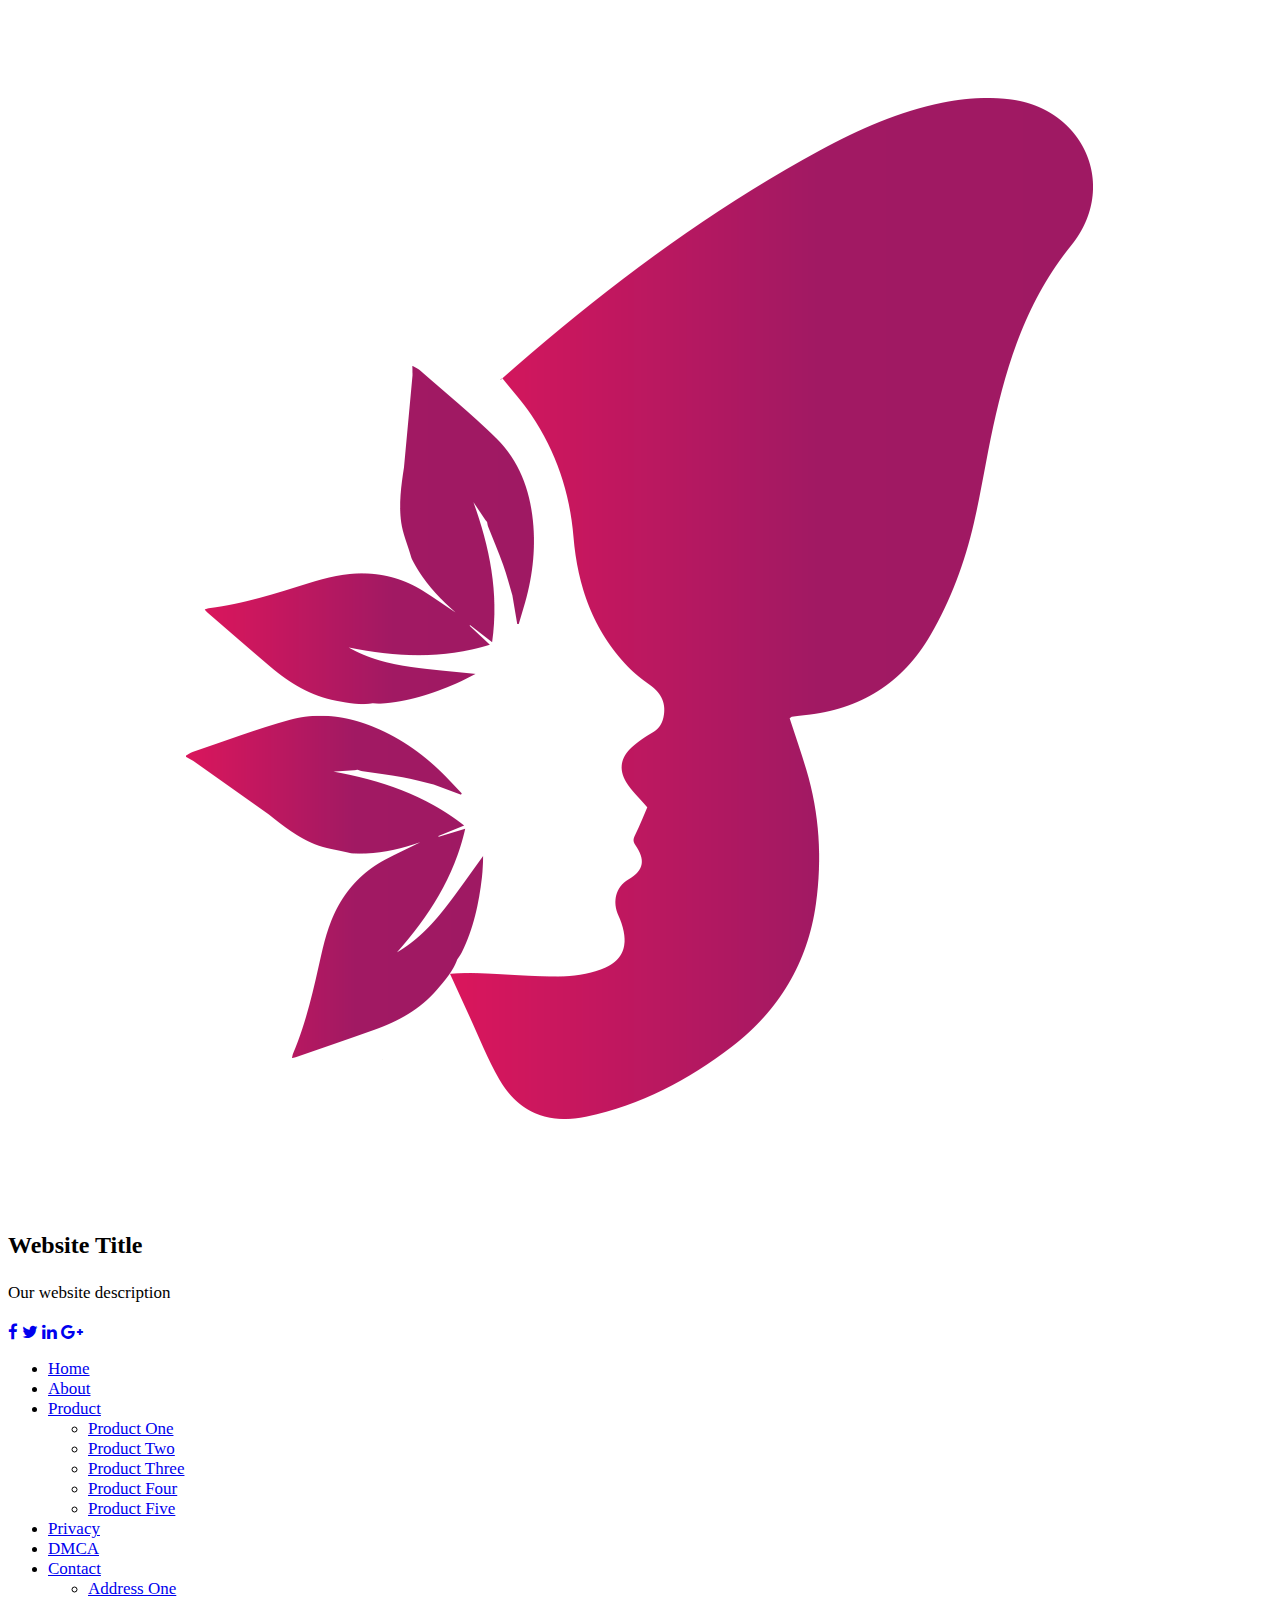
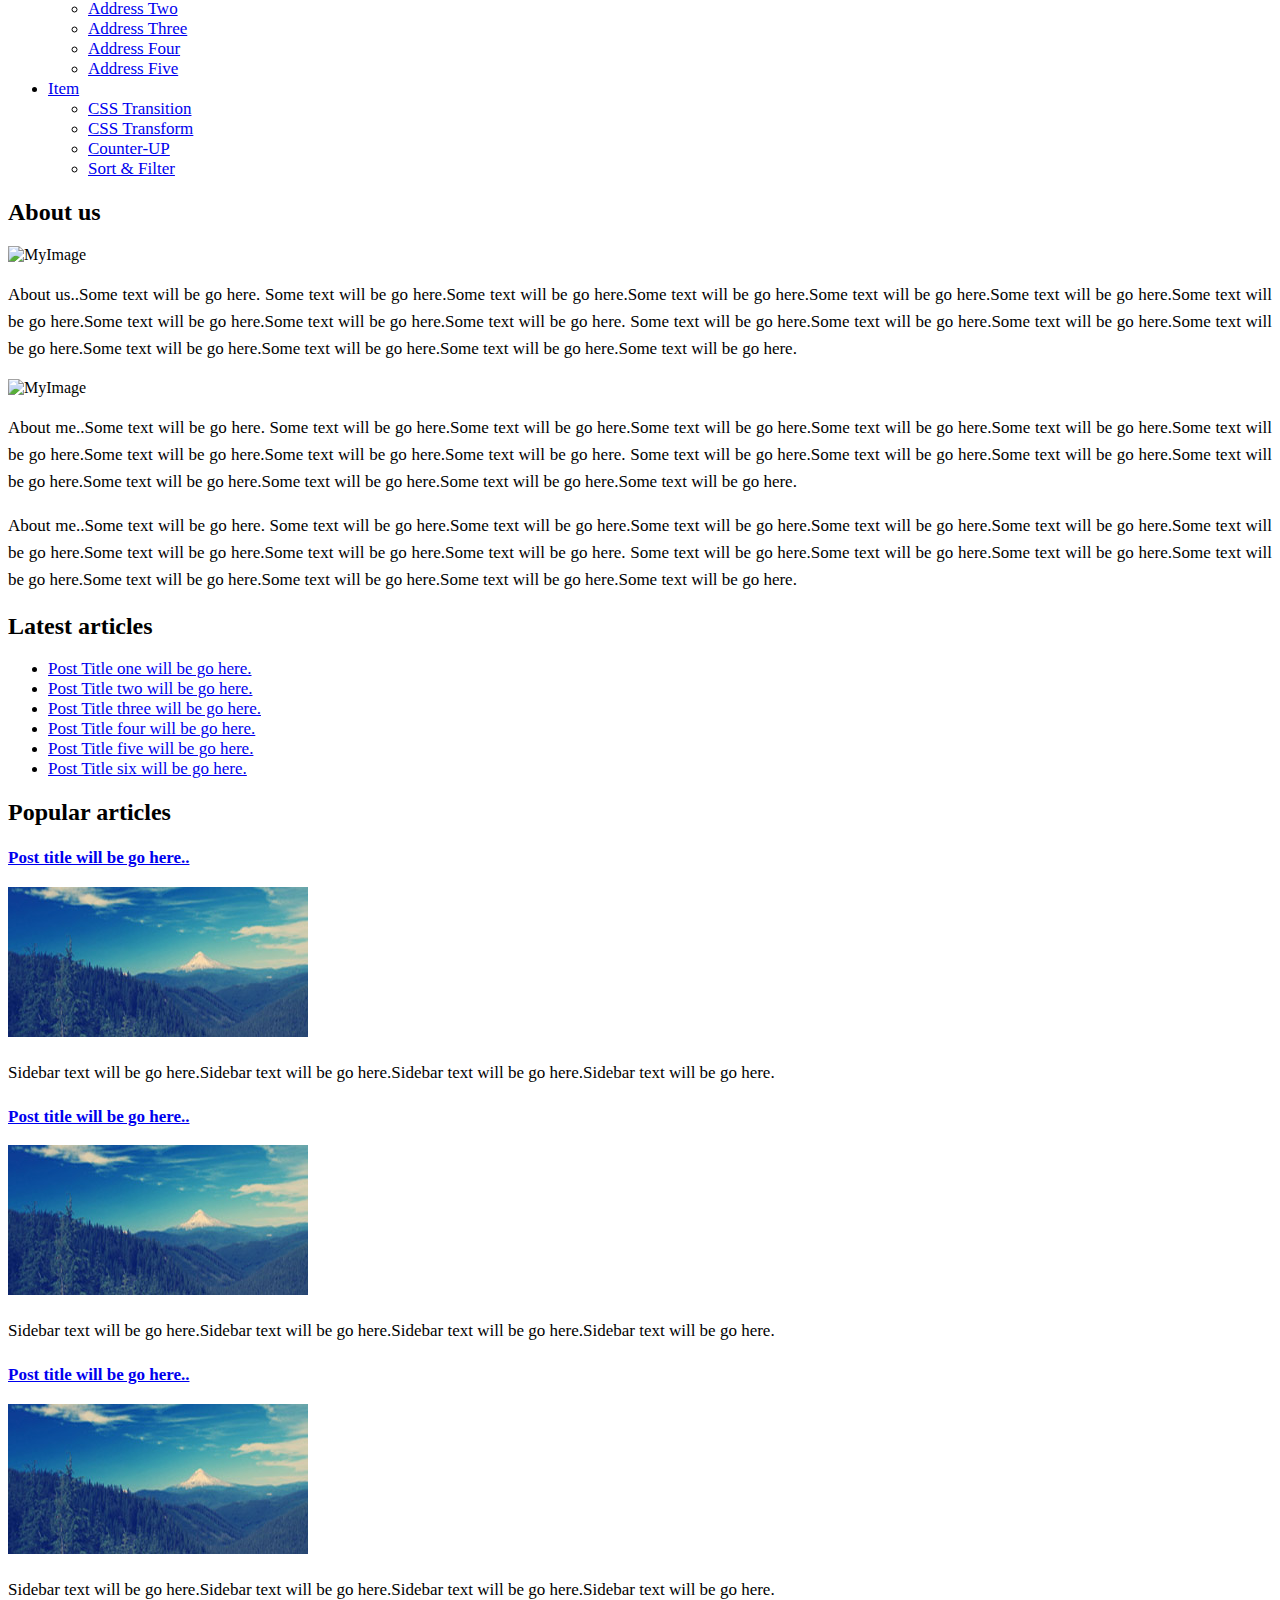
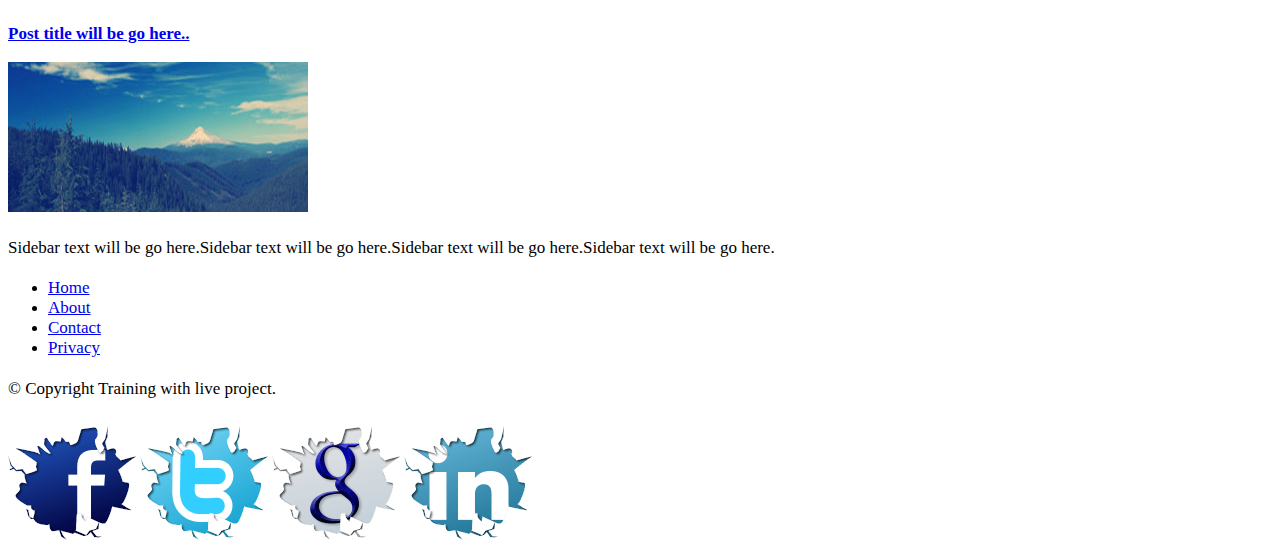
==== about.html @ dfb16402 "Add files via upload" ====
<!DOCTYPE html>
<html>
<head>
	<title>Basic Website</title>
    <link rel="stylesheet" href="font-awesome-4.5.0/css/font-awesome.css">
    <link rel="stylesheet" href="style.css">
</head>

<body>
	<div class="headersection templete clear">
		<div class="logo">
			<img src="images/logo.png" alt="Logo"/>
			<h2>Website Title</h2>
			<p>Our website description</p>
		</div>
		<div class="social">
			<a href="#"><i class="fa fa-facebook"></i></a>
			<a href="#"><i class="fa fa-twitter"></i></a>
			<a href="#"><i class="fa fa-linkedin"></i></a>
			<a target="_blank" href="#"><i class="fa fa-google-plus"></i></a>
		</div>
	</div>
	<div class="navsection templete">
		<ul>
			<li><a href="index.html">Home</a></li>
			<li><a id="active" href="about.html">About</a></li>
			<li><a href="about.html">Product</a>
				<ul>
					<li><a href="#">Product One</a></li>
					<li><a href="#">Product Two</a></li>
					<li><a href="#">Product Three</a></li>
					<li><a href="#">Product Four</a></li>
					<li><a href="#">Product Five</a></li>
				</ul>
			</li>
			
			<li><a href="about.html">Privacy</a></li>
			<li><a href="about.html">DMCA</a></li>
			<li><a href="contact.html">Contact</a>
				<ul>
					<li><a href="#">Address One</a></li>
					<li><a href="#">Address Two</a></li>
					<li><a href="#">Address Three</a></li>
					<li><a href="#">Address Four</a></li>
					<li><a href="#">Address Five</a></li>
				</ul>
			</li>
				<li><a href="item.html">Item</a>
					<ul>
						<li><a href="item.html">CSS Transition</a></li>
						<li><a href="itemTwo.html">CSS Transform</a></li>
						<li><a href="itemThree.html">Counter-UP</a></li>
						<li><a href="itemFour.html">Sort & Filter</a></li>
					</ul>
				</li>
		</ul>
	</div>

	<div class="contentsection contemplete clear">
		<div class="maincontent clear">
			<div class="about">
				<h2>About us</h2>
				<img src="images/about.jpg" alt="MyImage"/>
				<p>About us..Some text will be go here. Some text will be go here.Some text will be go here.Some text will be go here.Some text will be go here.Some text will be go here.Some text will be go here.Some text will be go here.Some text will be go here.Some text will be go here. Some text will be go here.Some text will be go here.Some text will be go here.Some text will be go here.Some text will be go here.Some text will be go here.Some text will be go here.Some text will be go here.</p>
				
				<div class="myimage">
					<img src="images/about.jpg" alt="MyImage"/>
					<div class="overlay"></div>
				</div>
				
				<p>About me..Some text will be go here. Some text will be go here.Some text will be go here.Some text will be go here.Some text will be go here.Some text will be go here.Some text will be go here.Some text will be go here.Some text will be go here.Some text will be go here. Some text will be go here.Some text will be go here.Some text will be go here.Some text will be go here.Some text will be go here.Some text will be go here.Some text will be go here.Some text will be go here.</p>
				
				<p>About me..Some text will be go here. Some text will be go here.Some text will be go here.Some text will be go here.Some text will be go here.Some text will be go here.Some text will be go here.Some text will be go here.Some text will be go here.Some text will be go here. Some text will be go here.Some text will be go here.Some text will be go here.Some text will be go here.Some text will be go here.Some text will be go here.Some text will be go here.Some text will be go here.</p>
	</div>

		</div>
		<div class="sidebar clear">
			<div class="samesidebar clear">
				<h2>Latest articles</h2>
					<ul>
						<li><a href="#">Post Title one will be go here.</a></li>
						<li><a href="#">Post Title two will be go here.</a></li>
						<li><a href="#">Post Title three will be go here.</a></li>
						<li><a href="#">Post Title four will be go here.</a></li>
						<li><a href="#">Post Title five will be go here.</a></li>
						<li><a href="#">Post Title six will be go here.</a></li>
						
					</ul>
			</div>
			
			<div class="samesidebar clear">
				<h2>Popular articles</h2>
					<div class="popular clear">
						<h3><a href="#">Post title will be go here..</a></h3>
						<a href="#"><img src="images/post1.jpg" alt="post image"/></a>
						<p>Sidebar text will be go here.Sidebar text will be go here.Sidebar text will be go here.Sidebar text will be go here.</p>	
					</div>
					
					<div class="popular clear">
						<h3><a href="#">Post title will be go here..</a></h3>
						<a href="#"><img src="images/post1.jpg" alt="post image"/></a>
						<p>Sidebar text will be go here.Sidebar text will be go here.Sidebar text will be go here.Sidebar text will be go here.</p>	
					</div>
					
					<div class="popular clear">
						<h3><a href="#">Post title will be go here..</a></h3>
						<a href="#"><img src="images/post1.jpg" alt="post image"/></a>
						<p>Sidebar text will be go here.Sidebar text will be go here.Sidebar text will be go here.Sidebar text will be go here.</p>	
					</div>
					
					<div class="popular clear">
						<h3><a href="#">Post title will be go here..</a></h3>
						<a href="#"><img src="images/post1.jpg" alt="post image"/></a>
						<p>Sidebar text will be go here.Sidebar text will be go here.Sidebar text will be go here.Sidebar text will be go here.</p>	
					</div>
				
			</div>
			
		</div>
	</div>

	<div class="footersection templete clear">
	  <div class="footermenu clear">
		<ul>
			<li><a href="#">Home</a></li>
			<li><a href="#">About</a></li>
			<li><a href="#">Contact</a></li>
			<li><a href="#">Privacy</a></li>
		</ul>
	  </div>
	  <p>&copy; Copyright Training with live project.</p>
	</div>
	<div class="fixedicon clear">
		<a href="http://www.facebook.com"><img src="images/fb.png" alt="Facebook"/></a>
		<a href="http://www.twitter.com"><img src="images/tw.png" alt="Twitter"/></a>
		<a href="http://www.google.com"><img src="images/gl.png" alt="GooglePlus"/></a>
		<a href="http://www.linkedin.com"><img src="images/in.png" alt="LinkedIn"/></a>
	</div>
</body>
</html>
---- style.css ----
p {
  font-size: 17px;
  line-height: 27px;
  text-align: justify;
}

a {
  font-size: 17px;
}

body {
  background-image: url(/images/bg-image-2.jpg);
  background-repeat: no-repeat;
  background-attachment: fixed;
  ;
}

.slider-height {
  height: 350px;
}

.navbar {
  background-image: linear-gradient(200deg, #6800e0f6, rgb(127, 32, 229))
}

#main-area {
  width: 900px;
}

#sidebar {
  width: 380px;
}

.latest-articl a {
  display: block;
  line-height: 30px;
  text-decoration: none;
  color: rgb(70, 57, 51);
  border-bottom: 1px dashed;
}

#footer {
  height: 120px;
  margin-bottom: 20px;
  padding-top: 20px;
  background-color: rgba(255, 248, 220, 0.9);
}

#footer ul li {
  display: inline-block;
}

#footer ul li a {
  text-align: center;
  text-decoration: none;
  color: white;
  margin: 3px;
  background-color: tomato;
  padding: 5px 20px;
  font-weight: bold;
  border-radius: 5px;
}

#main-area {
  background-color: rgba(245, 247, 234, 0.808);
}

#sidebar {
  background-color: rgba(255, 240, 245, 0.872);
}
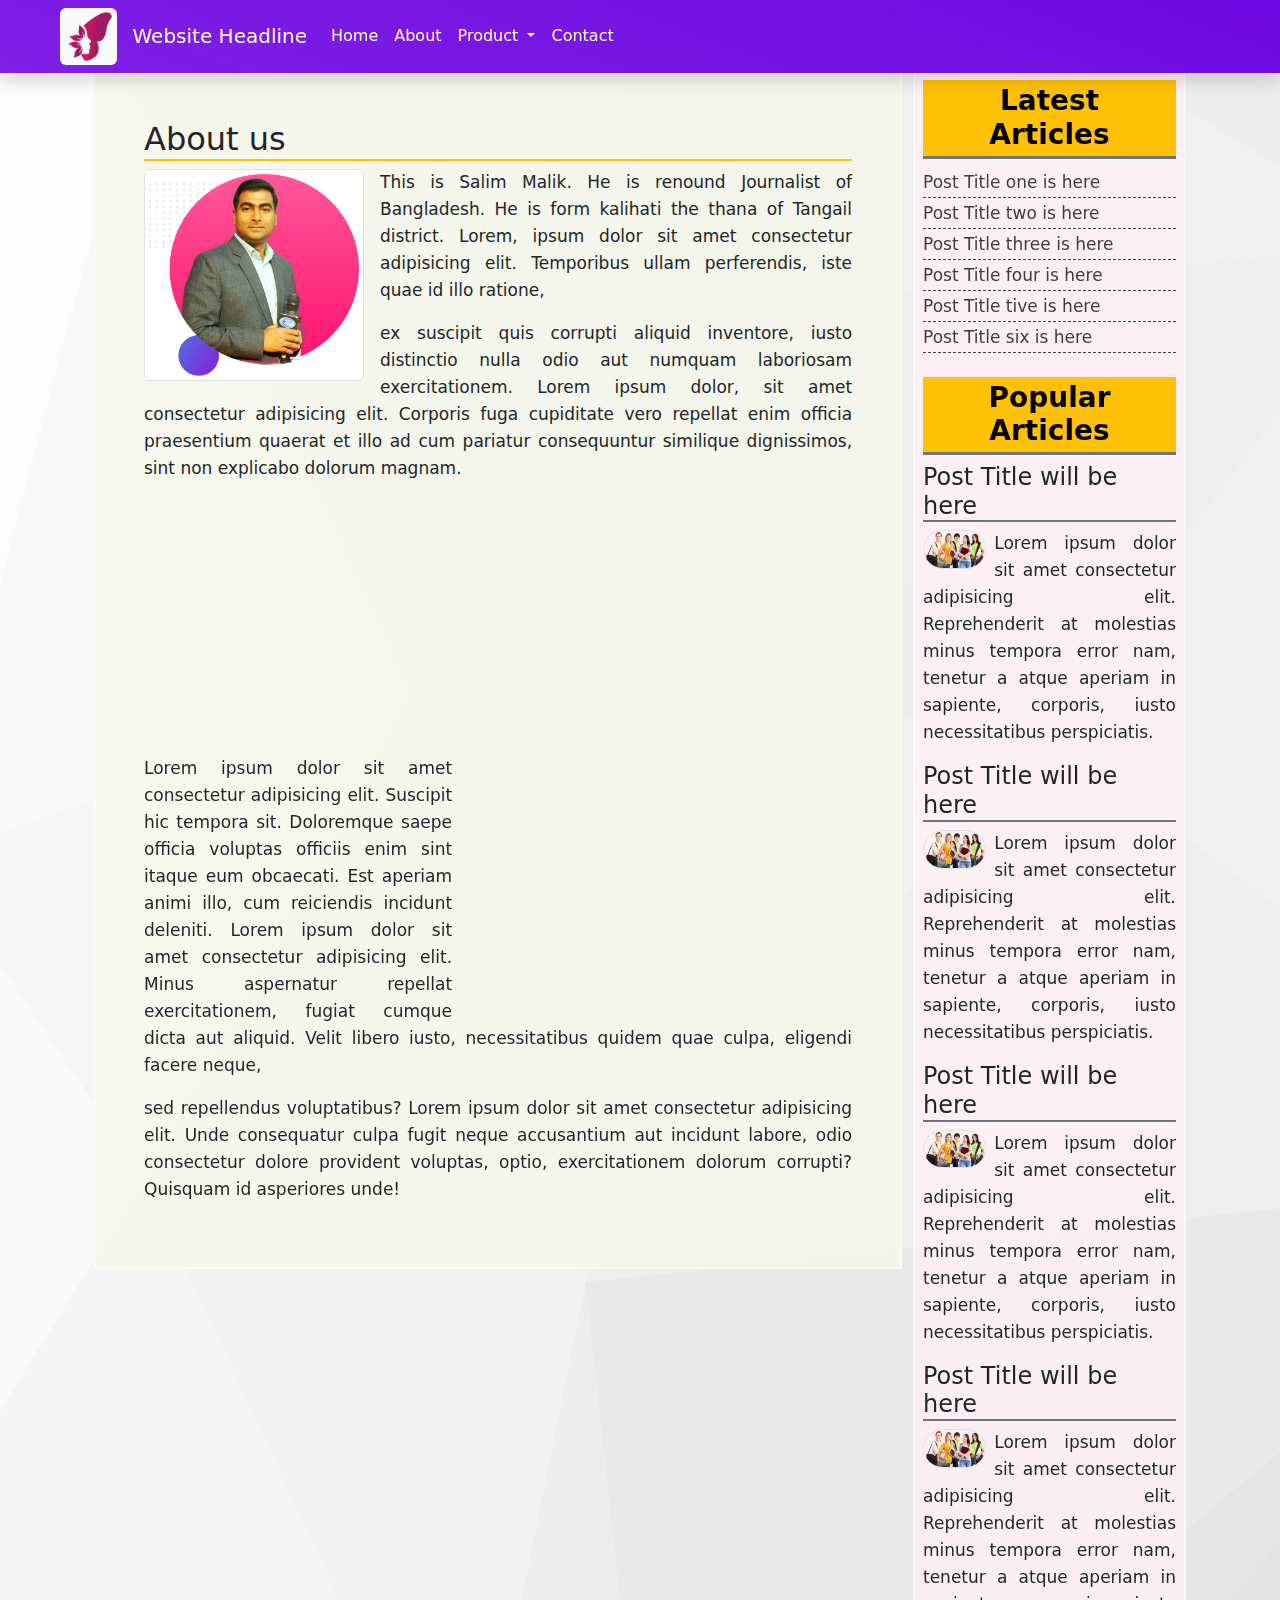
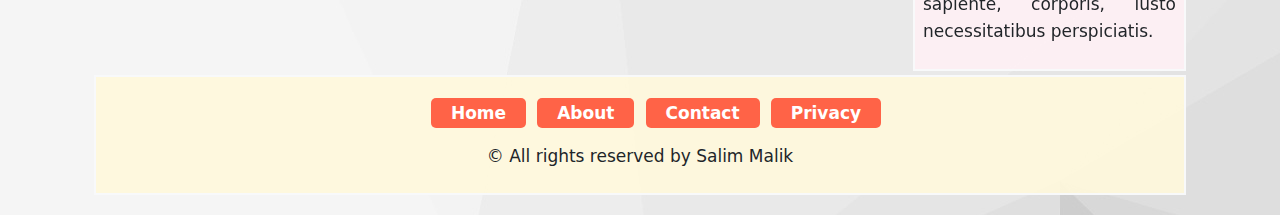
==== commit 42d28571: "Update about.html" ====
--- a/about.html
+++ b/about.html
@@ -1,140 +1,173 @@
 <!DOCTYPE html>
-<html>
+<html lang="en">
+
 <head>
-	<title>Basic Website</title>
-    <link rel="stylesheet" href="font-awesome-4.5.0/css/font-awesome.css">
-    <link rel="stylesheet" href="style.css">
+	<meta charset="UTF-8">
+	<script src="https://cdn.jsdelivr.net/npm/bootstrap@5.2.0-beta1/dist/js/bootstrap.bundle.min.js"></script>
+	<link rel="stylesheet" href="https://cdn.jsdelivr.net/npm/bootstrap@5.2.0-beta1/dist/css/bootstrap.min.css">
+	<link rel="stylesheet" href="style.css">
+	<title>The About Page</title>
 </head>
+</header>
 
 <body>
-	<div class="headersection templete clear">
-		<div class="logo">
-			<img src="images/logo.png" alt="Logo"/>
-			<h2>Website Title</h2>
-			<p>Our website description</p>
+	<!----===============Menu bar====================-->
+	<nav class="navbar navbar-expand-lg mb-1 fixed-top shadow">
+		<div class="container-fluid">
+			<img class="img-fluid me-3 ms-5 bg-light rounded" src="/images/logo.png" style="width: 4.5%">
+			<a class="navbar-brand text-white" href="#">Website Headline</a>
+			<button class=" navbar-toggler" type="button" data-bs-toggle="collapse" data-bs-target="#navbarNavDropdown"
+				aria-controls="navbarNavDropdown" aria-expanded="false" aria-label="Toggle navigation">
+				<span class="navbar-toggler-icon"></span>
+			</button>
+			<div class="collapse navbar-collapse" id="navbarNavDropdown">
+				<ul class="navbar-nav">
+					<li class="nav-item">
+						<a class="nav-link active text-white font-weight-bold" aria-current="page"
+							href="index.html">Home</a>
+					</li>
+					<li class="nav-item">
+						<a class="nav-link active text-white" href="#">About</a>
+					</li>
+					<li class="nav-item dropdown">
+						<a class="nav-link dropdown-toggle active text-white" href="#" id="navbarDropdownMenuLink"
+							role="button" data-bs-toggle="dropdown" aria-expanded="false">
+							Product
+						</a>
+						<ul class="dropdown-menu" aria-labelledby="navbarDropdownMenuLink">
+							<li><a class="dropdown-item" href="#">Action</a></li>
+							<li><a class="dropdown-item" href="#">Another action</a></li>
+							<li><a class="dropdown-item" href="#">Something else here</a></li>
+						</ul>
+					</li>
+					<li class="nav-item">
+						<a class="nav-link active text-white" href="#">Contact</a>
+					</li>
+				</ul>
+			</div>
 		</div>
-		<div class="social">
-			<a href="#"><i class="fa fa-facebook"></i></a>
-			<a href="#"><i class="fa fa-twitter"></i></a>
-			<a href="#"><i class="fa fa-linkedin"></i></a>
-			<a target="_blank" href="#"><i class="fa fa-google-plus"></i></a>
+	</nav>
+
+	<div class="container" style="margin-top: 5.5%;">
+
+		<!----===============Content Section=============-->
+		<div class="container">
+			<main>
+				<div id="main-area" class=" float-start p-5 border border-2 border-light">
+					<section>
+						<h2 class="border-bottom border-2 border-warning">About us</h2>
+						<p>
+							<img style="width: 220px" class="float-start me-3 rounded img-thumbnail"
+								src="/images/Salim-bg.png" alt="">
+							This is Salim Malik. He is renound Journalist of Bangladesh. He is form kalihati the thana
+							of
+							Tangail district.
+							Lorem, ipsum dolor sit amet consectetur adipisicing elit. Temporibus ullam perferendis, iste
+							quae id illo
+							ratione, </p>
+						<p>ex suscipit quis corrupti aliquid inventore, iusto distinctio nulla odio aut
+							numquam laboriosam
+							exercitationem.
+							Lorem ipsum dolor, sit amet consectetur adipisicing elit. Corporis fuga cupiditate vero
+							repellat enim officia
+							praesentium quaerat et illo ad cum pariatur consequuntur similique dignissimos, sint non
+							explicabo dolorum
+							magnam.
+						</p>
+						<iframe width="400" height="250" src="https://www.youtube.com/embed/Z5Gttth9hAs"
+							title="সরকারের ১৪তম বাজেটের খুঁটিনাটি বিশ্লেষণ | Budget 2022-23 | Rtv Exclusive News" frameborder="0"
+							allow="accelerometer; autoplay; clipboard-write; encrypted-media; gyroscope; picture-in-picture"
+							allowfullscreen></iframe>
+							<iframe class="float-end" width="400" height="250" src="https://www.youtube.com/embed/N0u-SnmGt7M"
+								title="বিশাল ঘাটতিসহ ঋণের বোঝা আরও এক ধাপ বাড়িয়ে আগামীকাল বাজেট দিতে যাচ্ছে সরকার | Budget | Rtv News"
+								frameborder="0"
+								allow="accelerometer; autoplay; clipboard-write; encrypted-media; gyroscope; picture-in-picture"
+								allowfullscreen></iframe>
+						<p>
+							Lorem ipsum dolor sit amet consectetur adipisicing elit. Suscipit hic tempora sit.
+							Doloremque saepe officia
+							voluptas officiis enim sint itaque eum obcaecati. Est aperiam animi illo, cum reiciendis
+							incidunt deleniti.
+
+							Lorem ipsum dolor sit amet consectetur adipisicing elit. Minus aspernatur repellat
+							exercitationem, fugiat
+							cumque dicta aut aliquid. Velit libero iusto, necessitatibus quidem quae culpa, eligendi
+							facere neque, </p>
+						<p> sed
+							repellendus voluptatibus? Lorem ipsum dolor sit amet consectetur adipisicing elit. Unde
+							consequatur culpa fugit
+							neque accusantium aut incidunt labore, odio consectetur dolore provident voluptas, optio,
+							exercitationem
+							dolorum corrupti? Quisquam id asperiores unde!</p>
+					</section>
+				</div>
+
+			</Main>
+			<!-----==============Aside==================-->
+			<aside>
+				<div id="sidebar" class="float-end p-2 border border-2 border-light">
+					<div class="latest-articl">
+						<h2
+							class="h3 fw-bold text-bg-warning px-3 py-1 border-bottom border-3 border-secondary text-center">
+							Latest Articles</h2>
+						<a href="#">Post Title one is here</a>
+						<a href="#">Post Title two is here</a>
+						<a href="#">Post Title three is here</a>
+						<a href="#">Post Title four is here</a>
+						<a href="#">Post Title tive is here</a>
+						<a href="#">Post Title six is here</a>
+					</div>
+					<div class="popular-article mt-4">
+						<h3
+							class="fw-bold text-bg-warning px-3 py-1 border-bottom border-3 border-secondary text-center">
+							Popular Articles</h3>
+						<div class="side-post">
+							<h4 class="border-bottom border-2 border-secondary">Post Title will be here</h4>
+							<img class="w-25 rounded-pill float-start me-2 border " src="/images/post2.png">
+							<p>Lorem ipsum dolor sit amet consectetur adipisicing elit. Reprehenderit at molestias minus
+								tempora error nam, tenetur a atque aperiam in sapiente, corporis, iusto necessitatibus
+								perspiciatis.</p>
+						</div>
+						<div class="side-post">
+							<h4 class="border-bottom border-2 border-secondary">Post Title will be here</h4>
+							<img class="w-25 rounded-pill float-start me-2 border " src="/images/post2.png">
+							<p>Lorem ipsum dolor sit amet consectetur adipisicing elit. Reprehenderit at molestias minus
+								tempora error nam,
+								tenetur a atque aperiam in sapiente, corporis, iusto necessitatibus perspiciatis.</p>
+						</div>
+						<div class="side-post">
+							<h4 class="border-bottom border-2 border-secondary">Post Title will be here</h4>
+							<img class="w-25 rounded-pill float-start me-2 border " src="/images/post2.png">
+							<p>Lorem ipsum dolor sit amet consectetur adipisicing elit. Reprehenderit at molestias minus
+								tempora error nam,
+								tenetur a atque aperiam in sapiente, corporis, iusto necessitatibus perspiciatis.</p>
+						</div>
+						<div class="side-post">
+							<h4 class="border-bottom border-2 border-secondary">Post Title will be here</h4>
+							<img class="w-25 rounded-pill float-start me-2 border " src="/images/post2.png">
+							<p>Lorem ipsum dolor sit amet consectetur adipisicing elit. Reprehenderit at molestias minus
+								tempora error nam,
+								tenetur a atque aperiam in sapiente, corporis, iusto necessitatibus perspiciatis.</p>
+						</div>
+					</div>
+				</div>
+			</aside>
 		</div>
-	</div>
-	<div class="navsection templete">
-		<ul>
-			<li><a href="index.html">Home</a></li>
-			<li><a id="active" href="about.html">About</a></li>
-			<li><a href="about.html">Product</a>
-				<ul>
-					<li><a href="#">Product One</a></li>
-					<li><a href="#">Product Two</a></li>
-					<li><a href="#">Product Three</a></li>
-					<li><a href="#">Product Four</a></li>
-					<li><a href="#">Product Five</a></li>
-				</ul>
-			</li>
-			
-			<li><a href="about.html">Privacy</a></li>
-			<li><a href="about.html">DMCA</a></li>
-			<li><a href="contact.html">Contact</a>
-				<ul>
-					<li><a href="#">Address One</a></li>
-					<li><a href="#">Address Two</a></li>
-					<li><a href="#">Address Three</a></li>
-					<li><a href="#">Address Four</a></li>
-					<li><a href="#">Address Five</a></li>
-				</ul>
-			</li>
-				<li><a href="item.html">Item</a>
-					<ul>
-						<li><a href="item.html">CSS Transition</a></li>
-						<li><a href="itemTwo.html">CSS Transform</a></li>
-						<li><a href="itemThree.html">Counter-UP</a></li>
-						<li><a href="itemFour.html">Sort & Filter</a></li>
-					</ul>
-				</li>
-		</ul>
-	</div>
+</body>
+<!-------===============Footer section==========-->
+<div class="container overflow-hidden ">
+	<footer>
+		<div id="footer" class="mt-1 pt-4 border border-2 border-light">
+			<ul class="text-center">
+				<li><a href="#">Home</a></li>
+				<li><a href="#">About</a></li>
+				<li><a href="#">Contact</a></li>
+				<li><a href="#">Privacy</a></li>
+			</ul>
+			<p class="text-center">&copy; All rights reserved by Salim Malik</p>
+		</div>
+	</footer>
+</div>
+</body>
 
-	<div class="contentsection contemplete clear">
-		<div class="maincontent clear">
-			<div class="about">
-				<h2>About us</h2>
-				<img src="images/about.jpg" alt="MyImage"/>
-				<p>About us..Some text will be go here. Some text will be go here.Some text will be go here.Some text will be go here.Some text will be go here.Some text will be go here.Some text will be go here.Some text will be go here.Some text will be go here.Some text will be go here. Some text will be go here.Some text will be go here.Some text will be go here.Some text will be go here.Some text will be go here.Some text will be go here.Some text will be go here.Some text will be go here.</p>
-				
-				<div class="myimage">
-					<img src="images/about.jpg" alt="MyImage"/>
-					<div class="overlay"></div>
-				</div>
-				
-				<p>About me..Some text will be go here. Some text will be go here.Some text will be go here.Some text will be go here.Some text will be go here.Some text will be go here.Some text will be go here.Some text will be go here.Some text will be go here.Some text will be go here. Some text will be go here.Some text will be go here.Some text will be go here.Some text will be go here.Some text will be go here.Some text will be go here.Some text will be go here.Some text will be go here.</p>
-				
-				<p>About me..Some text will be go here. Some text will be go here.Some text will be go here.Some text will be go here.Some text will be go here.Some text will be go here.Some text will be go here.Some text will be go here.Some text will be go here.Some text will be go here. Some text will be go here.Some text will be go here.Some text will be go here.Some text will be go here.Some text will be go here.Some text will be go here.Some text will be go here.Some text will be go here.</p>
-	</div>
-
-		</div>
-		<div class="sidebar clear">
-			<div class="samesidebar clear">
-				<h2>Latest articles</h2>
-					<ul>
-						<li><a href="#">Post Title one will be go here.</a></li>
-						<li><a href="#">Post Title two will be go here.</a></li>
-						<li><a href="#">Post Title three will be go here.</a></li>
-						<li><a href="#">Post Title four will be go here.</a></li>
-						<li><a href="#">Post Title five will be go here.</a></li>
-						<li><a href="#">Post Title six will be go here.</a></li>
-						
-					</ul>
-			</div>
-			
-			<div class="samesidebar clear">
-				<h2>Popular articles</h2>
-					<div class="popular clear">
-						<h3><a href="#">Post title will be go here..</a></h3>
-						<a href="#"><img src="images/post1.jpg" alt="post image"/></a>
-						<p>Sidebar text will be go here.Sidebar text will be go here.Sidebar text will be go here.Sidebar text will be go here.</p>	
-					</div>
-					
-					<div class="popular clear">
-						<h3><a href="#">Post title will be go here..</a></h3>
-						<a href="#"><img src="images/post1.jpg" alt="post image"/></a>
-						<p>Sidebar text will be go here.Sidebar text will be go here.Sidebar text will be go here.Sidebar text will be go here.</p>	
-					</div>
-					
-					<div class="popular clear">
-						<h3><a href="#">Post title will be go here..</a></h3>
-						<a href="#"><img src="images/post1.jpg" alt="post image"/></a>
-						<p>Sidebar text will be go here.Sidebar text will be go here.Sidebar text will be go here.Sidebar text will be go here.</p>	
-					</div>
-					
-					<div class="popular clear">
-						<h3><a href="#">Post title will be go here..</a></h3>
-						<a href="#"><img src="images/post1.jpg" alt="post image"/></a>
-						<p>Sidebar text will be go here.Sidebar text will be go here.Sidebar text will be go here.Sidebar text will be go here.</p>	
-					</div>
-				
-			</div>
-			
-		</div>
-	</div>
-
-	<div class="footersection templete clear">
-	  <div class="footermenu clear">
-		<ul>
-			<li><a href="#">Home</a></li>
-			<li><a href="#">About</a></li>
-			<li><a href="#">Contact</a></li>
-			<li><a href="#">Privacy</a></li>
-		</ul>
-	  </div>
-	  <p>&copy; Copyright Training with live project.</p>
-	</div>
-	<div class="fixedicon clear">
-		<a href="http://www.facebook.com"><img src="images/fb.png" alt="Facebook"/></a>
-		<a href="http://www.twitter.com"><img src="images/tw.png" alt="Twitter"/></a>
-		<a href="http://www.google.com"><img src="images/gl.png" alt="GooglePlus"/></a>
-		<a href="http://www.linkedin.com"><img src="images/in.png" alt="LinkedIn"/></a>
-	</div>
-</body>
 </html>--- a/style.css
+++ b/style.css
@@ -9,7 +9,7 @@
 }
 
 body {
-  background-image: url(/images/bg-image-2.jpg);
+  background-image: url(/images/bg-image-3.jpg);
   background-repeat: no-repeat;
   background-attachment: fixed;
   ;
@@ -24,11 +24,11 @@
 }
 
 #main-area {
-  width: 900px;
+  width: 74%;
 }
 
 #sidebar {
-  width: 380px;
+  width: 25%;
 }
 
 .latest-articl a {
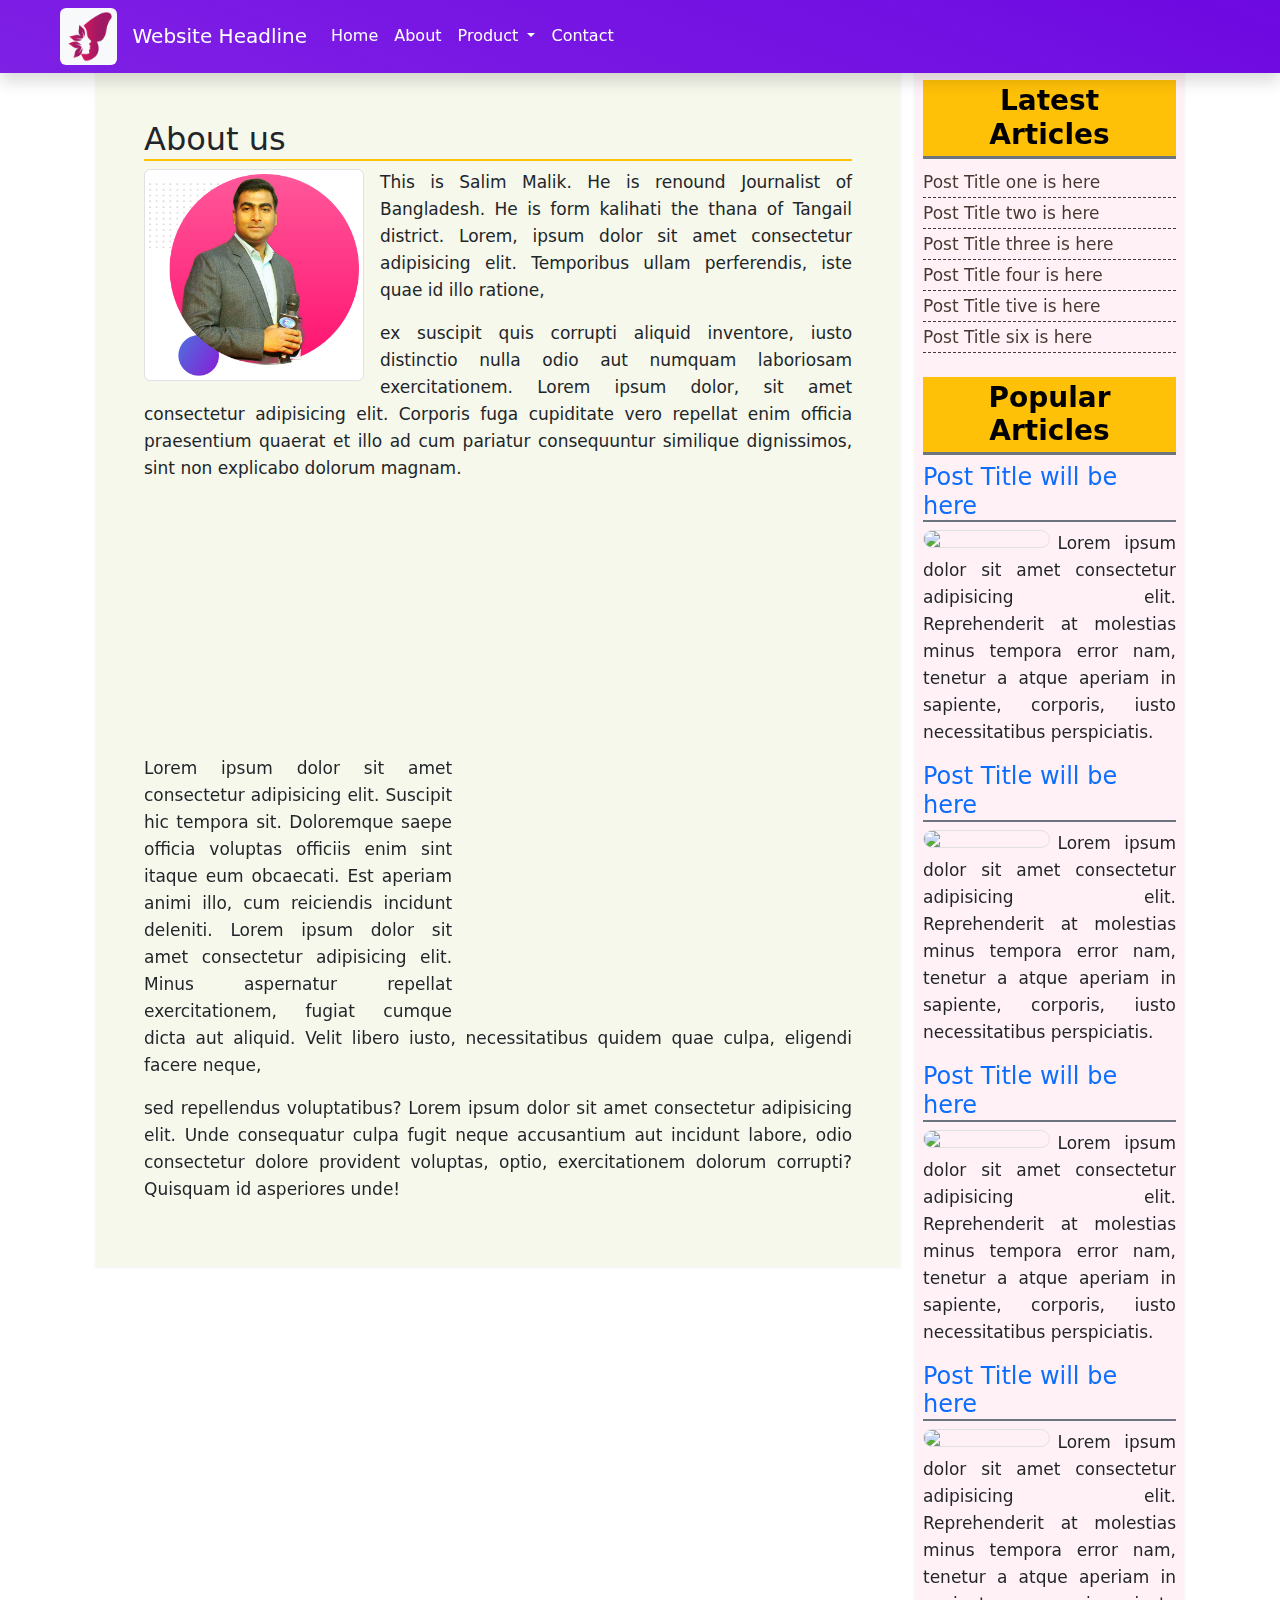
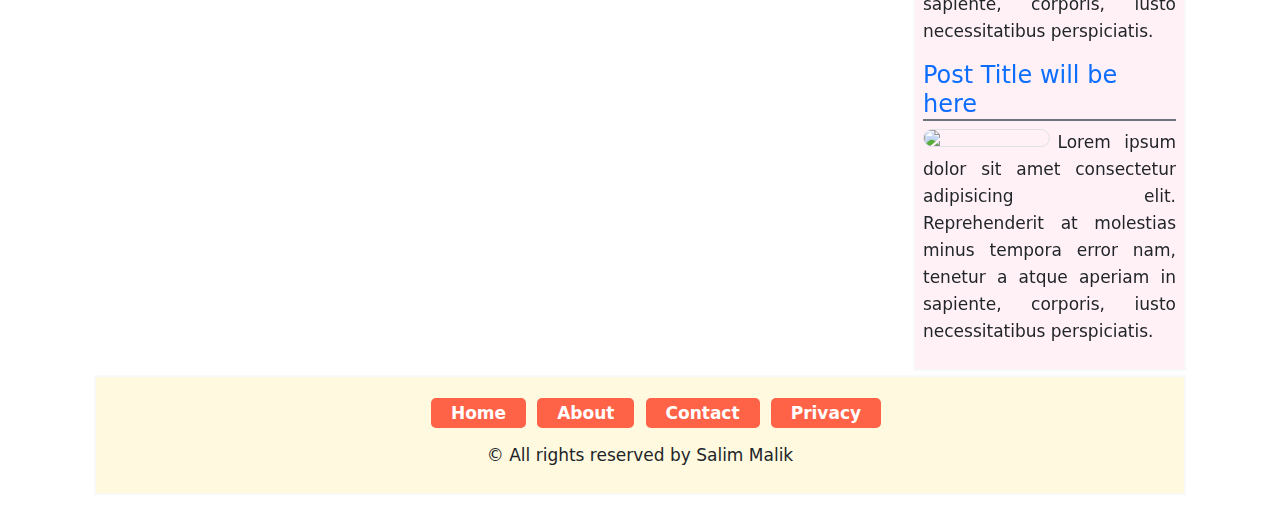
==== commit 724d7bea: "Update about.html" ====
--- a/about.html
+++ b/about.html
@@ -6,7 +6,7 @@
 	<script src="https://cdn.jsdelivr.net/npm/bootstrap@5.2.0-beta1/dist/js/bootstrap.bundle.min.js"></script>
 	<link rel="stylesheet" href="https://cdn.jsdelivr.net/npm/bootstrap@5.2.0-beta1/dist/css/bootstrap.min.css">
 	<link rel="stylesheet" href="style.css">
-	<title>The About Page</title>
+	<title>The Main Page</title>
 </head>
 </header>
 
@@ -15,7 +15,7 @@
 	<nav class="navbar navbar-expand-lg mb-1 fixed-top shadow">
 		<div class="container-fluid">
 			<img class="img-fluid me-3 ms-5 bg-light rounded" src="/images/logo.png" style="width: 4.5%">
-			<a class="navbar-brand text-white" href="#">Website Headline</a>
+			<a class="navbar-brand text-white" href="index.html">Website Headline</a>
 			<button class=" navbar-toggler" type="button" data-bs-toggle="collapse" data-bs-target="#navbarNavDropdown"
 				aria-controls="navbarNavDropdown" aria-expanded="false" aria-label="Toggle navigation">
 				<span class="navbar-toggler-icon"></span>
@@ -23,11 +23,10 @@
 			<div class="collapse navbar-collapse" id="navbarNavDropdown">
 				<ul class="navbar-nav">
 					<li class="nav-item">
-						<a class="nav-link active text-white font-weight-bold" aria-current="page"
-							href="index.html">Home</a>
+						<a class="nav-link active text-white font-weight-bold" aria-current="page" href="index.html">Home</a>
 					</li>
 					<li class="nav-item">
-						<a class="nav-link active text-white" href="#">About</a>
+						<a class="nav-link active text-white" href="about.html">About</a>
 					</li>
 					<li class="nav-item dropdown">
 						<a class="nav-link dropdown-toggle active text-white" href="#" id="navbarDropdownMenuLink"
@@ -41,12 +40,15 @@
 						</ul>
 					</li>
 					<li class="nav-item">
-						<a class="nav-link active text-white" href="#">Contact</a>
+						<a class="nav-link active text-white" href="contact.html">Contact</a>
 					</li>
 				</ul>
 			</div>
 		</div>
 	</nav>
+
+
+
 
 	<div class="container" style="margin-top: 5.5%;">
 
@@ -75,14 +77,16 @@
 							magnam.
 						</p>
 						<iframe width="400" height="250" src="https://www.youtube.com/embed/Z5Gttth9hAs"
-							title="সরকারের ১৪তম বাজেটের খুঁটিনাটি বিশ্লেষণ | Budget 2022-23 | Rtv Exclusive News" frameborder="0"
+							title="সরকারের ১৪তম বাজেটের খুঁটিনাটি বিশ্লেষণ | Budget 2022-23 | Rtv Exclusive News"
+							frameborder="0"
 							allow="accelerometer; autoplay; clipboard-write; encrypted-media; gyroscope; picture-in-picture"
 							allowfullscreen></iframe>
-							<iframe class="float-end" width="400" height="250" src="https://www.youtube.com/embed/N0u-SnmGt7M"
-								title="বিশাল ঘাটতিসহ ঋণের বোঝা আরও এক ধাপ বাড়িয়ে আগামীকাল বাজেট দিতে যাচ্ছে সরকার | Budget | Rtv News"
-								frameborder="0"
-								allow="accelerometer; autoplay; clipboard-write; encrypted-media; gyroscope; picture-in-picture"
-								allowfullscreen></iframe>
+						<iframe class="float-end" width="400" height="250"
+							src="https://www.youtube.com/embed/N0u-SnmGt7M"
+							title="বিশাল ঘাটতিসহ ঋণের বোঝা আরও এক ধাপ বাড়িয়ে আগামীকাল বাজেট দিতে যাচ্ছে সরকার | Budget | Rtv News"
+							frameborder="0"
+							allow="accelerometer; autoplay; clipboard-write; encrypted-media; gyroscope; picture-in-picture"
+							allowfullscreen></iframe>
 						<p>
 							Lorem ipsum dolor sit amet consectetur adipisicing elit. Suscipit hic tempora sit.
 							Doloremque saepe officia
@@ -99,10 +103,13 @@
 							neque accusantium aut incidunt labore, odio consectetur dolore provident voluptas, optio,
 							exercitationem
 							dolorum corrupti? Quisquam id asperiores unde!</p>
+
 					</section>
 				</div>
 
 			</Main>
+
+
 			<!-----==============Aside==================-->
 			<aside>
 				<div id="sidebar" class="float-end p-2 border border-2 border-light">
@@ -122,29 +129,45 @@
 							class="fw-bold text-bg-warning px-3 py-1 border-bottom border-3 border-secondary text-center">
 							Popular Articles</h3>
 						<div class="side-post">
-							<h4 class="border-bottom border-2 border-secondary">Post Title will be here</h4>
-							<img class="w-25 rounded-pill float-start me-2 border " src="/images/post2.png">
+							<h4 class="border-bottom border-2 border-secondary"><a class="text-decoration-none fs-4"
+									href="#">Post Title will
+									be here</a></h4>
+							<img class="w-50 rounded-5 float-start me-2 border " src="/images/Nature/nature-2.jpg">
 							<p>Lorem ipsum dolor sit amet consectetur adipisicing elit. Reprehenderit at molestias minus
 								tempora error nam, tenetur a atque aperiam in sapiente, corporis, iusto necessitatibus
 								perspiciatis.</p>
 						</div>
 						<div class="side-post">
-							<h4 class="border-bottom border-2 border-secondary">Post Title will be here</h4>
-							<img class="w-25 rounded-pill float-start me-2 border " src="/images/post2.png">
+							<h4 class="border-bottom border-2 border-secondary"><a class="text-decoration-none fs-4"
+									href="#">Post Title will
+									be here</a></h4>
+							<img class="w-50 rounded-5 float-start me-2 border " src="/images/Nature/nature-3.jpg">
 							<p>Lorem ipsum dolor sit amet consectetur adipisicing elit. Reprehenderit at molestias minus
 								tempora error nam,
 								tenetur a atque aperiam in sapiente, corporis, iusto necessitatibus perspiciatis.</p>
 						</div>
 						<div class="side-post">
-							<h4 class="border-bottom border-2 border-secondary">Post Title will be here</h4>
-							<img class="w-25 rounded-pill float-start me-2 border " src="/images/post2.png">
+							<h4 class="border-bottom border-2 border-secondary"><a class="text-decoration-none fs-4"
+									href="#">Post Title will
+									be here</a></h4>
+							<img class="w-50 rounded-5 float-start me-2 border " src="/images/Nature/nature-4.jpg">
 							<p>Lorem ipsum dolor sit amet consectetur adipisicing elit. Reprehenderit at molestias minus
 								tempora error nam,
 								tenetur a atque aperiam in sapiente, corporis, iusto necessitatibus perspiciatis.</p>
 						</div>
 						<div class="side-post">
-							<h4 class="border-bottom border-2 border-secondary">Post Title will be here</h4>
-							<img class="w-25 rounded-pill float-start me-2 border " src="/images/post2.png">
+							<h4 class="border-bottom border-2 border-secondary"><a class="text-decoration-none fs-4"
+									href="#">Post Title will be here</a></h4>
+							<img class="w-50 rounded-5 float-start me-2 border " src="/images/Nature/nature-5.jpg">
+							<p>Lorem ipsum dolor sit amet consectetur adipisicing elit. Reprehenderit at molestias minus
+								tempora error nam,
+								tenetur a atque aperiam in sapiente, corporis, iusto necessitatibus perspiciatis.</p>
+						</div>
+						<div class="side-post">
+							<h4 class="border-bottom border-2 border-secondary"><a class="text-decoration-none fs-4"
+									href="#">Post Title
+									will be here</a></h4>
+							<img class="w-50 rounded-5 float-start me-2 border " src="/images/Nature/nature-6.jpg">
 							<p>Lorem ipsum dolor sit amet consectetur adipisicing elit. Reprehenderit at molestias minus
 								tempora error nam,
 								tenetur a atque aperiam in sapiente, corporis, iusto necessitatibus perspiciatis.</p>
--- a/style.css
+++ b/style.css
@@ -9,10 +9,9 @@
 }
 
 body {
-  background-image: url(/images/bg-image-3.jpg);
+  background-image: url(/images/bg-16.jpg);
   background-repeat: no-repeat;
   background-attachment: fixed;
-  ;
 }
 
 .slider-height {
@@ -25,10 +24,12 @@
 
 #main-area {
   width: 74%;
+  background-color: rgba(245, 247, 234, 0.918);
 }
 
 #sidebar {
   width: 25%;
+   background-color: rgba(255, 240, 245, 0.913);
 }
 
 .latest-articl a {
@@ -61,10 +62,3 @@
   border-radius: 5px;
 }
 
-#main-area {
-  background-color: rgba(245, 247, 234, 0.808);
-}
-
-#sidebar {
-  background-color: rgba(255, 240, 245, 0.872);
-}